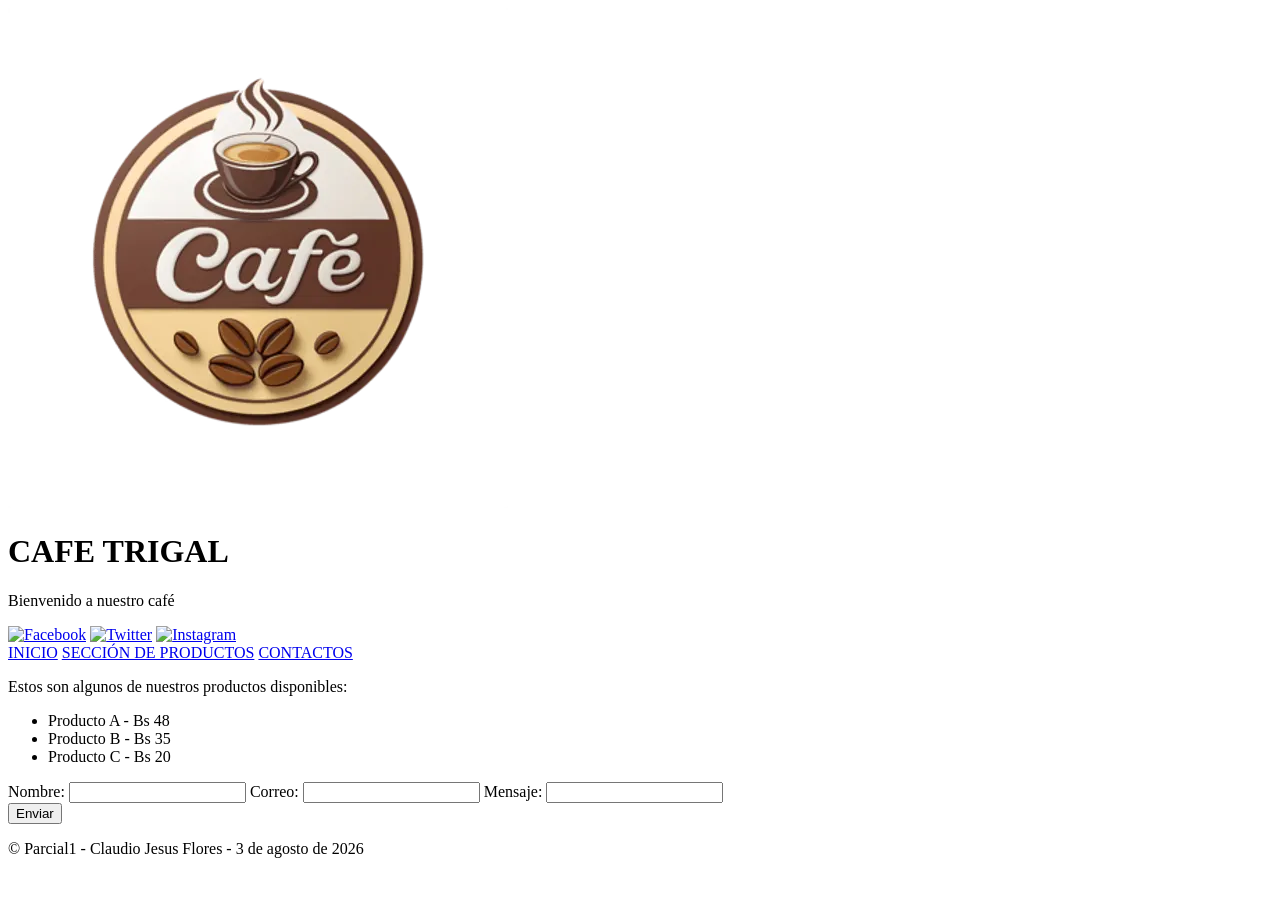
==== PARCIAL1/index.html @ 2aa02c48 "aplicando cambios en el main" ====
<!DOCTYPE html>
<html lang="en">

<head>
    <meta charset="UTF-8">
    <meta name="viewport" content="width=device-width, initial-scale=1.0">
    <title>CAFE TRIGAL</title>
    <link rel="stylesheet" href="/PARCIAL1/styles.css">
</head>

<body>
    <header>
        <div class="logo">
            <img src="img/logo.webp" alt="Logo de la empresa">
        </div>
        <div class="titulo">
            <h1>CAFE TRIGAL</h1>
            <p>Bienvenido a nuestro café</p>
        </div>
        <div class="redes-sociales">
            <a href="#"><img src="img/facebook.png" alt="Facebook"></a>
            <a href="#"><img src="img/twitter.png" alt="Twitter"></a>
            <a href="#"><img src="img/instagram.png" alt="Instagram"></a>
        </div>

    </header>
    <nav class="menu">
        <a href="index.html">INICIO</a>
        <a href="productos.html">SECCIÓN DE PRODUCTOS</a>
        <a href="contacto.html">CONTACTOS</a>
    </nav>
    <main>
        <section>
            <p>Estos son algunos de nuestros productos disponibles:</p>
            <ul>
                <li>Producto A - Bs 48</li>
                <li>Producto B - Bs 35</li>
                <li>Producto C - Bs 20</li>
            </ul>
        </section>
        <section>
            <section class="seccion-formulario">
                <form id="formulario-contacto">
                    <label for="nombre">Nombre:</label>
                    <input type="text" id="nombre" name="nombre" required>

                    <label for="correo">Correo:</label>
                    <input type="email" id="correo" name="correo" required>

                    <label for="mensaje">Mensaje:</label>
                    <input type="text" id="mensaje" name="mensaje" required>
                </form>

                <button id="btn-enviar">Enviar</button>
                <p id="mensaje-respuesta"></p>
            </section>
        </section>
    </main>
    <footer>
        <p>&copy; Parcial1 - Claudio Jesus Flores - 3 de agosto de 2026 </p>
    </footer>
</body>

</html>
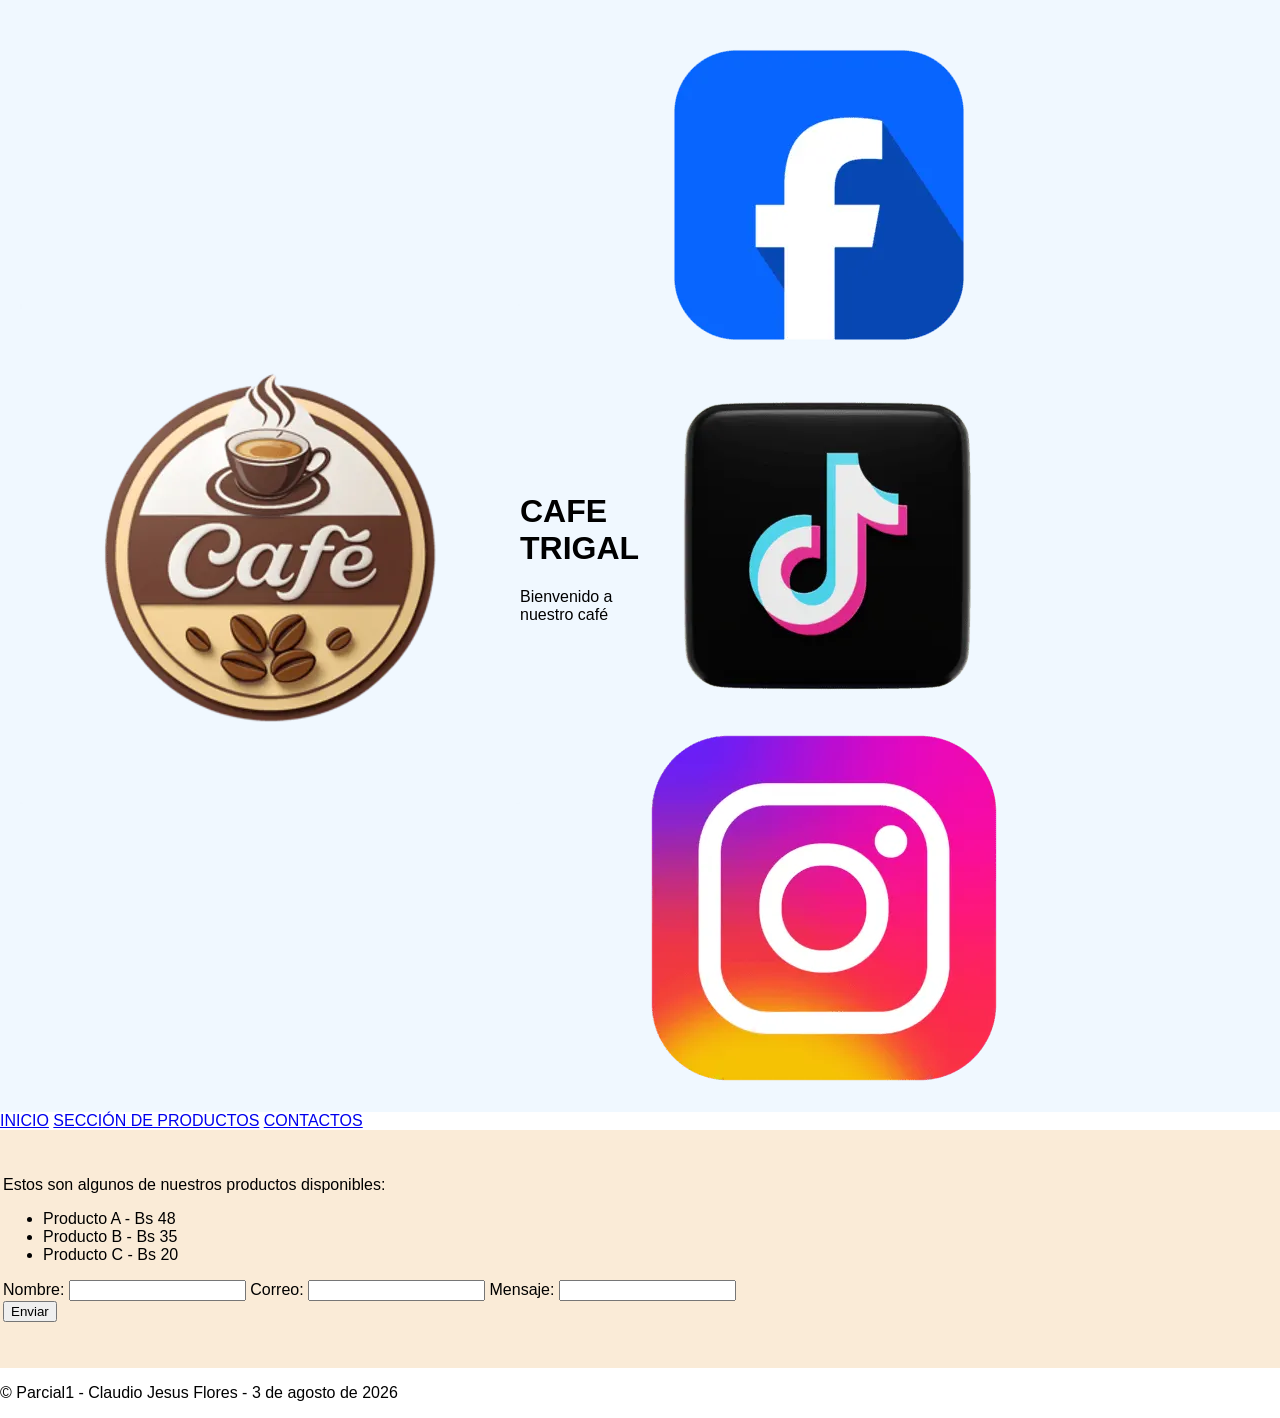
==== commit 823607c5: "actualizacion de main se me olvido leer las instruciones" ====
--- a/PARCIAL1/index.html
+++ b/PARCIAL1/index.html
@@ -18,9 +18,9 @@
             <p>Bienvenido a nuestro café</p>
         </div>
         <div class="redes-sociales">
-            <a href="#"><img src="img/facebook.png" alt="Facebook"></a>
-            <a href="#"><img src="img/twitter.png" alt="Twitter"></a>
-            <a href="#"><img src="img/instagram.png" alt="Instagram"></a>
+            <a href="#"><img src="/PARCIAL1/img/facebook.webp" alt="Facebook"></a>
+            <a href="#"><img src="/PARCIAL1/img/tiktok.webp" alt="TikTok"></a>
+            <a href="#"><img src="/PARCIAL1/img/instagram.webp" alt="Instagram"></a>
         </div>
 
     </header>
--- a/PARCIAL1/styles.css
+++ b/PARCIAL1/styles.css
@@ -0,0 +1,18 @@
+body{
+    margin: 0;
+    font-family: Arial, Helvetica, sans-serif;
+    overflow-x:hidden;
+}
+header{
+    background-color: aliceblue;
+    display: flex;
+    justify-content: space-between;
+    align-items: center;
+
+    margin: 0 auto;
+    padding: 20px;
+}
+main{
+    padding: 30px 3px;
+    background-color: antiquewhite;
+}
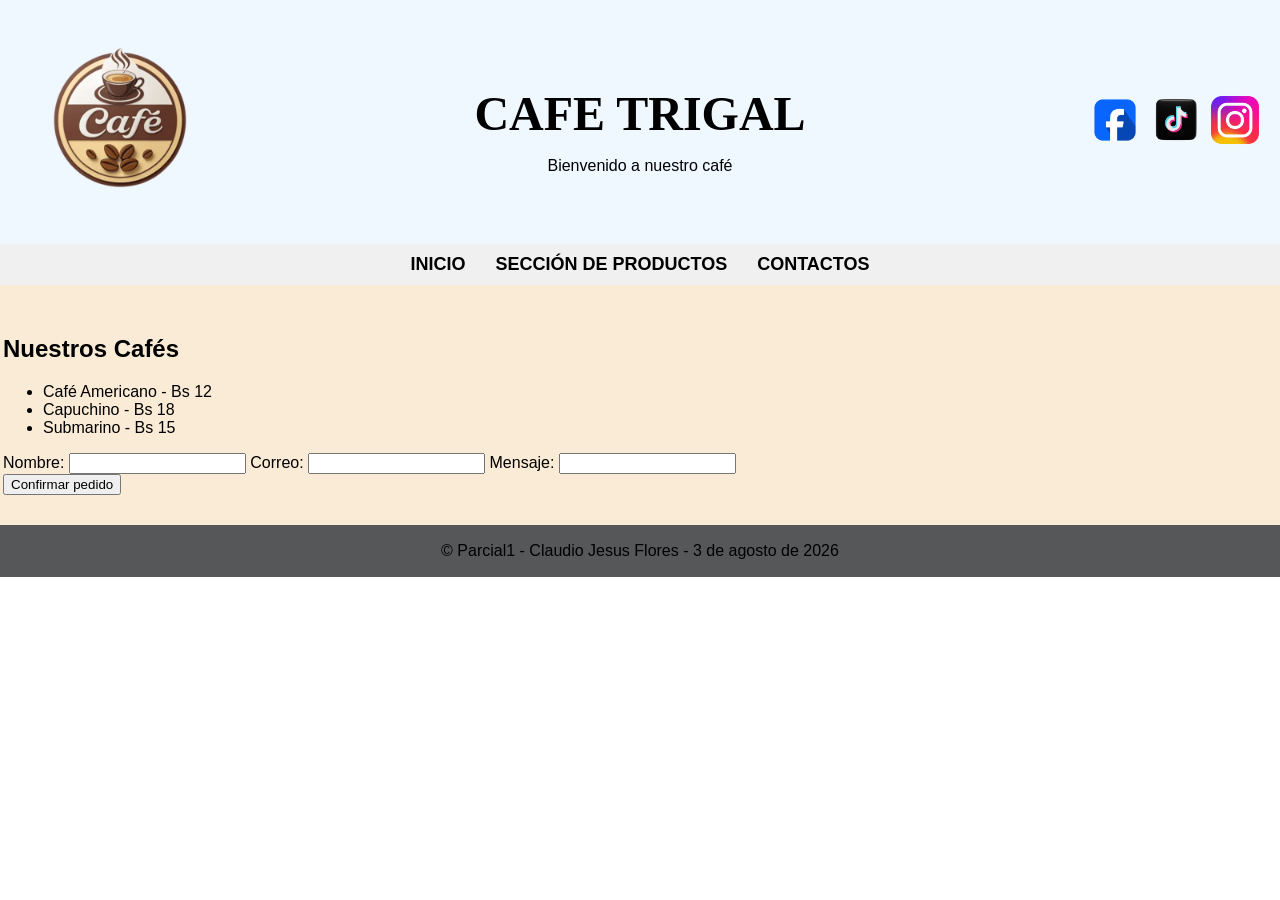
==== commit 22f725ef: "aplicando mas cambios" ====
--- a/PARCIAL1/index.html
+++ b/PARCIAL1/index.html
@@ -17,7 +17,7 @@
             <h1>CAFE TRIGAL</h1>
             <p>Bienvenido a nuestro café</p>
         </div>
-        <div class="redes-sociales">
+        <div class="redes">
             <a href="#"><img src="/PARCIAL1/img/facebook.webp" alt="Facebook"></a>
             <a href="#"><img src="/PARCIAL1/img/tiktok.webp" alt="TikTok"></a>
             <a href="#"><img src="/PARCIAL1/img/instagram.webp" alt="Instagram"></a>
@@ -30,15 +30,15 @@
         <a href="contacto.html">CONTACTOS</a>
     </nav>
     <main>
-        <section>
-            <p>Estos son algunos de nuestros productos disponibles:</p>
+        <section class="cafe" id="cafe">
+            <h2>Nuestros Cafés</h2>
             <ul>
-                <li>Producto A - Bs 48</li>
-                <li>Producto B - Bs 35</li>
-                <li>Producto C - Bs 20</li>
+                <li>Café Americano - Bs 12</li>
+                <li>Capuchino - Bs 18</li>
+                <li>Submarino - Bs 15</li>
             </ul>
         </section>
-        <section>
+        <section class="contacto" id="contacto">
             <section class="seccion-formulario">
                 <form id="formulario-contacto">
                     <label for="nombre">Nombre:</label>
@@ -51,8 +51,9 @@
                     <input type="text" id="mensaje" name="mensaje" required>
                 </form>
 
-                <button id="btn-enviar">Enviar</button>
-                <p id="mensaje-respuesta"></p>
+                <button id="btn-confirmar">Confirmar pedido</button>
+                <p id="mensaje-respuesta" class="oculto"></p>
+        
             </section>
         </section>
     </main>
--- a/PARCIAL1/styles.css
+++ b/PARCIAL1/styles.css
@@ -16,3 +16,56 @@
     padding: 30px 3px;
     background-color: antiquewhite;
 }
+.logo img{
+    width: 200px;
+
+}
+.logo{
+    width: 20%;
+}
+.titulo{
+    width: 60%;
+    text-align: center;
+}
+.titulo h1{
+    font-family: Georgia, 'Times New Roman', Times, serif;
+    font-size: 48px;
+    margin-bottom: 10px;
+    color: black;
+}
+.redes{
+    width: 20%;
+    display: flex;
+    justify-content: flex-end;
+    gap: 10px;
+}
+.redes img{
+    width: 50px;
+    transition: 0.3s;
+}
+.menu{
+    display: flex;
+    background-color: #f0f0f0;
+    justify-content: center;
+    gap: 30px;
+    padding: 10px 0px;
+}
+.menu a{
+    text-decoration: none;
+    color: black;
+    font-size: 18px;
+    font-weight: bold;
+    transition: 0.3s;
+}
+.menu :hover{
+    color: blueviolet;
+}
+.oculto{
+    display: none;
+}
+footer{
+    background-color: #555759;
+    color: black;
+    text-align: center;
+    padding: 1px 0px;
+}
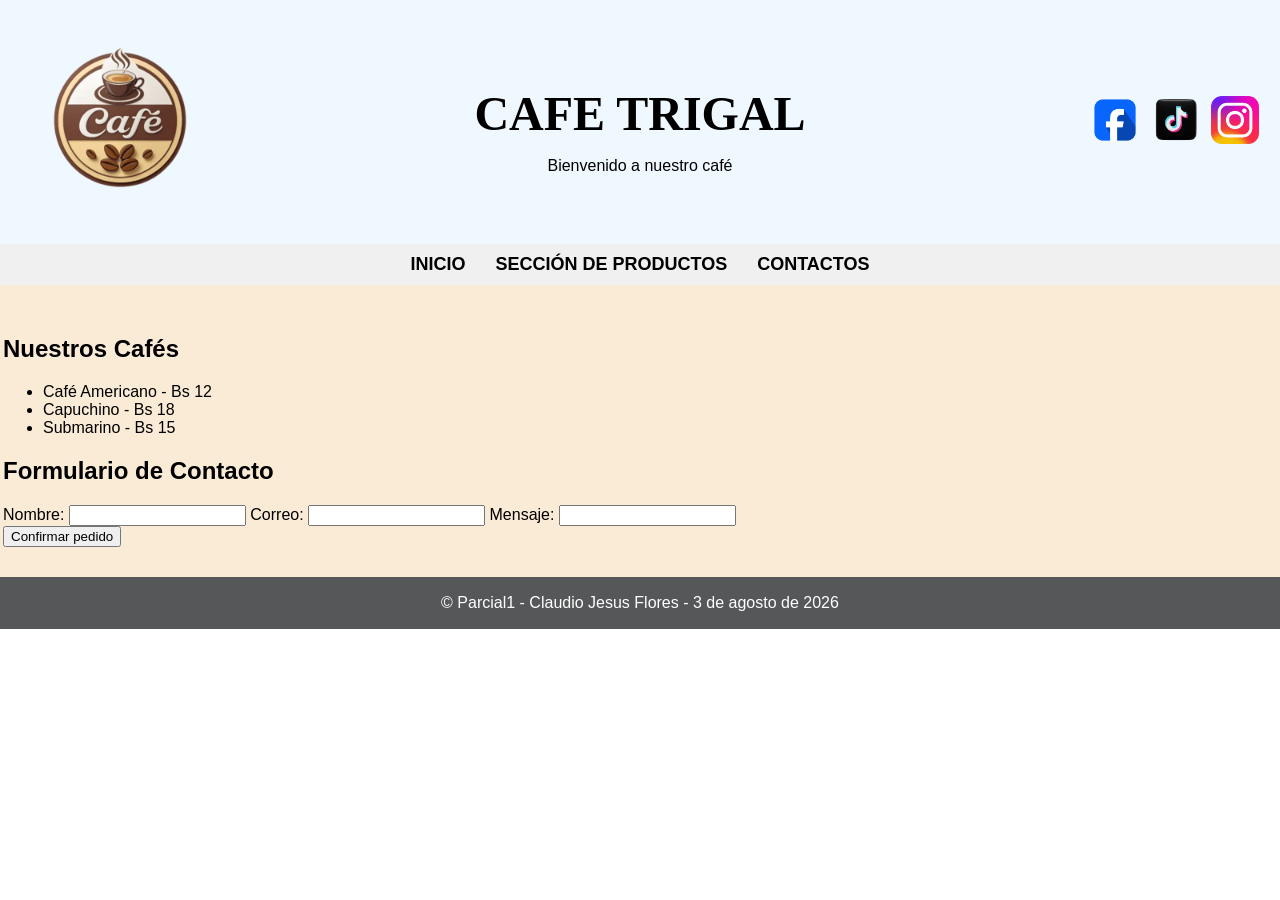
==== commit 70191d48: "aplicando mas cambios de correccionv1" ====
--- a/PARCIAL1/index.html
+++ b/PARCIAL1/index.html
@@ -25,9 +25,9 @@
 
     </header>
     <nav class="menu">
-        <a href="index.html">INICIO</a>
-        <a href="productos.html">SECCIÓN DE PRODUCTOS</a>
-        <a href="contacto.html">CONTACTOS</a>
+        <a href="#">INICIO</a>
+        <a href="#cafe">SECCIÓN DE PRODUCTOS</a>
+        <a href="#contacto">CONTACTOS</a>
     </nav>
     <main>
         <section class="cafe" id="cafe">
@@ -39,27 +39,27 @@
             </ul>
         </section>
         <section class="contacto" id="contacto">
-            <section class="seccion-formulario">
-                <form id="formulario-contacto">
-                    <label for="nombre">Nombre:</label>
-                    <input type="text" id="nombre" name="nombre" required>
+            <h2>Formulario de Contacto</h2>
+            <form id="formulario-contacto">
+                <label for="nombre">Nombre:</label>
+                <input type="text" id="nombre" name="nombre" required>
 
-                    <label for="correo">Correo:</label>
-                    <input type="email" id="correo" name="correo" required>
+                <label for="correo">Correo:</label>
+                <input type="email" id="correo" name="correo" required>
 
-                    <label for="mensaje">Mensaje:</label>
-                    <input type="text" id="mensaje" name="mensaje" required>
-                </form>
+                <label for="mensaje">Mensaje:</label>
+                <input type="text" id="mensaje" name="mensaje" required>
+            </form>
 
-                <button id="btn-confirmar">Confirmar pedido</button>
-                <p id="mensaje-respuesta" class="oculto"></p>
-        
-            </section>
+            <button id="btn-confirmar">Confirmar pedido</button>
+            <p id="mensaje-respuesta" class="oculto"></p>
+
         </section>
     </main>
     <footer>
         <p>&copy; Parcial1 - Claudio Jesus Flores - 3 de agosto de 2026 </p>
     </footer>
+    <script src="/PARCIAL1/script.js"></script>
 </body>
 
 </html>
--- a/PARCIAL1/styles.css
+++ b/PARCIAL1/styles.css
@@ -63,9 +63,36 @@
 .oculto{
     display: none;
 }
+@media (max-width: 800px){
+    header{
+        flex-direction: column;
+        text-align: center;
+    }
+    
+    .logo,
+    .titulo,
+    .redes{
+        width: 100%;
+    }
+    .redes{
+        justify-content: center;
+        margin-top: 15px;
+    }
+    .menu {
+        flex-direction: column;
+        justify-content: center;
+        align-items: center;
+        gap: 10px;
+    }
+    .menu a {
+        display: block;
+        width: 100%;
+        text-align: center;
+    }
+}
 footer{
     background-color: #555759;
-    color: black;
+    color: white;
     text-align: center;
     padding: 1px 0px;
 }
